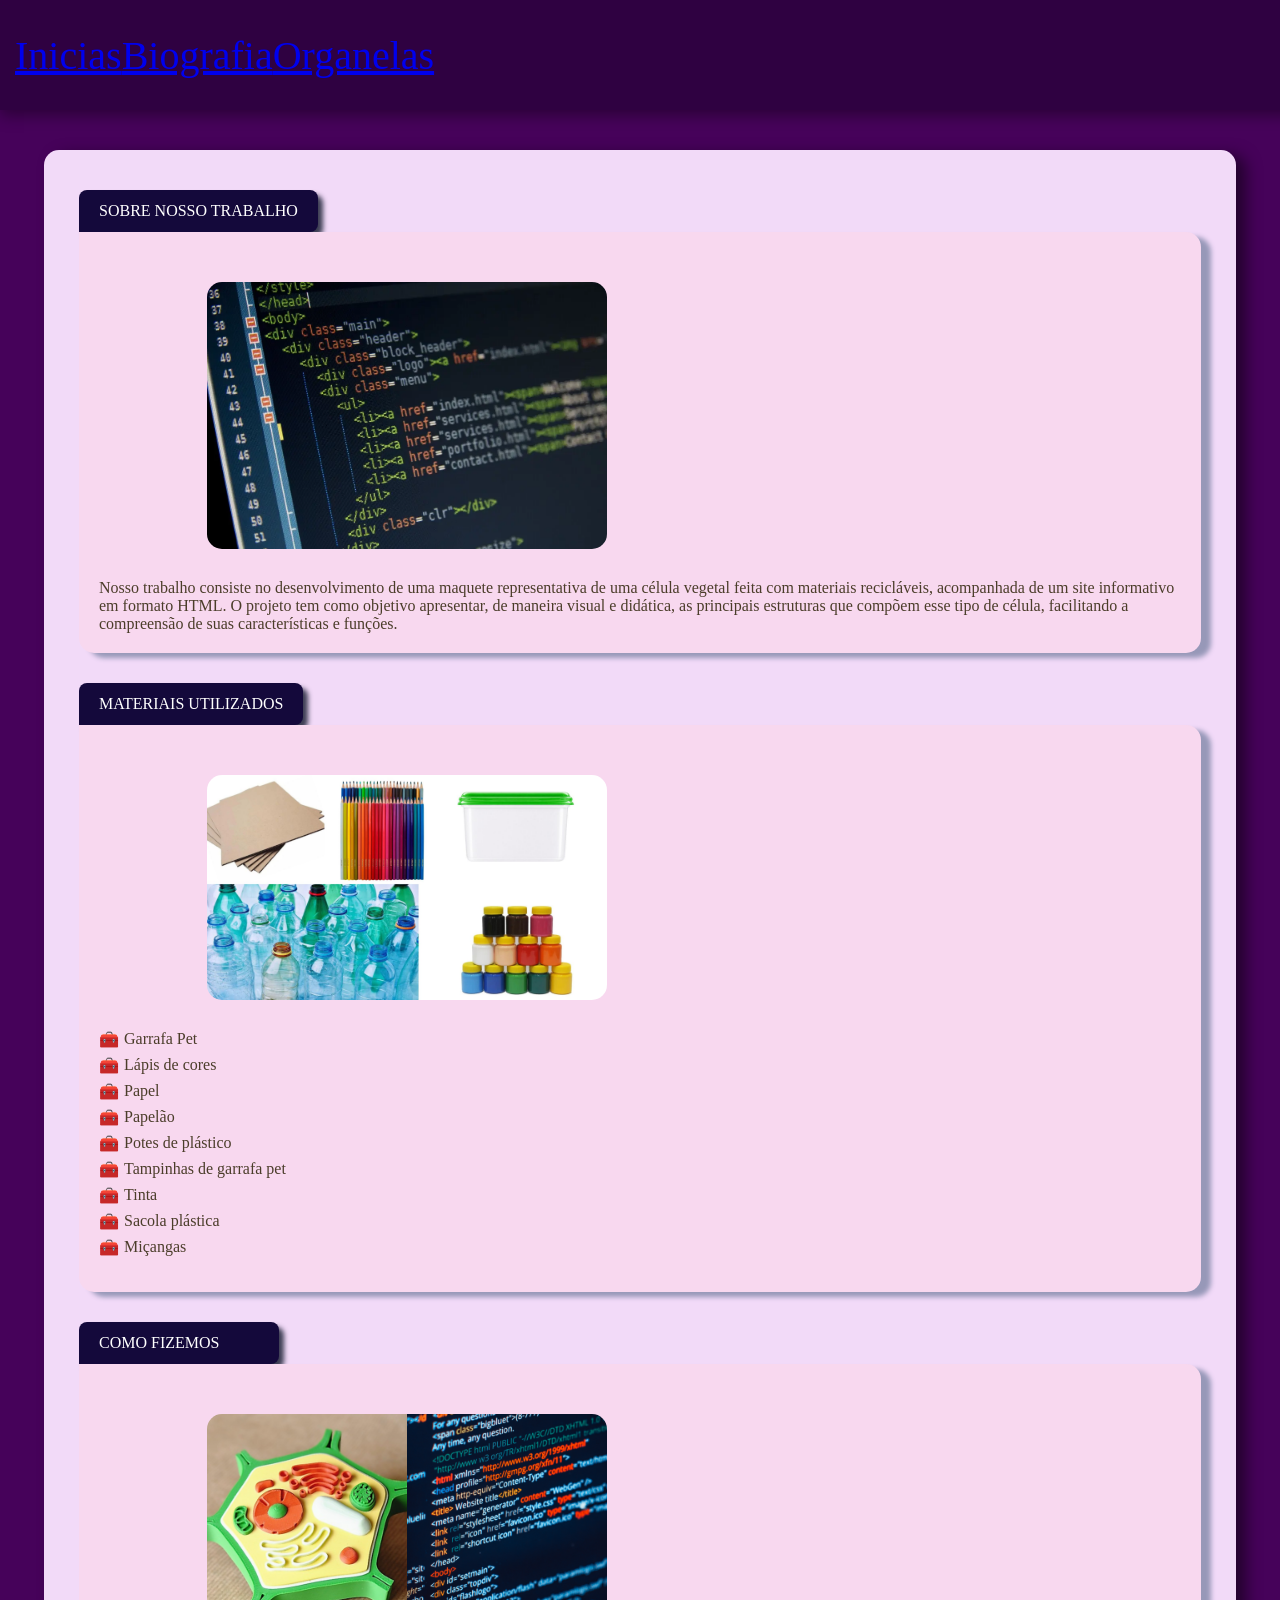
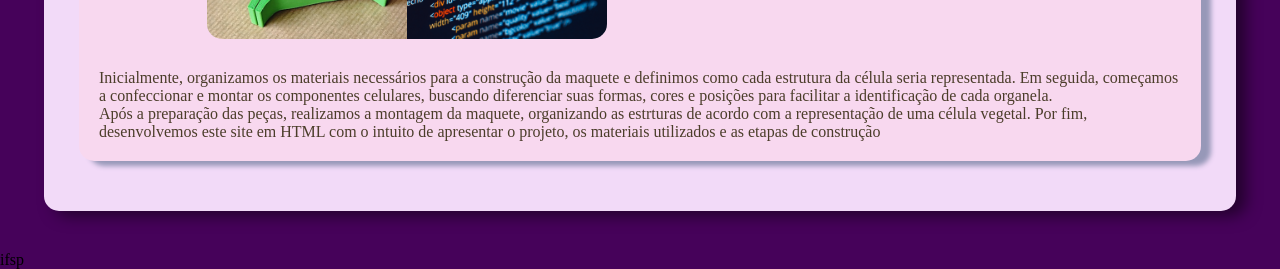
==== index.html @ d67e95f8 "Fix HTML encoding issues in index.html" ====
<!DOCTYPE html>
<html lang="en">
<head>
    <meta charset="UTF-8">
    <meta name="viewport" content="width=device-width, initial-scale=1.0">
    <title>Materiais</title>
    <link rel="stylesheet" href="style.css">
</head>
<body class="body_m">
    <header class="header_m">
        <a href="https://aninhabassani2010-boop.github.io/Celula/" target="_blank" rel="noopener noreferrer">
  Inicias
</a>
        <a href="https://aninhabassani2010-boop.github.io/Celula/biografia.html" target="_blank" rel="noopener noreferrer">
  Biografia
</a>
        <a href="https://aninhabassani2010-boop.github.io/Celula/organelas.html" target="_blank" rel="noopener noreferrer">
  Organelas
</a>
    </header>

    <div class="div_t_m">

        <div class="titulo_m">
            SOBRE NOSSO TRABALHO
        </div>
        <div class="texto_m">
            <img class="imagem" src="html.webp">
            Nosso trabalho consiste no desenvolvimento de uma maquete representativa de uma célula 
            vegetal feita com materiais recicláveis, acompanhada de um site informativo em formato HTML.
            O projeto tem como objetivo apresentar, de maneira visual e didática, as principais estruturas 
            que compõem esse tipo de célula, facilitando a compreensão de suas características e funções.
        </div>

        <div class="imagem">
            
        </div>

        <div class="titulo_m">
            MATERIAIS UTILIZADOS
        </div>
        <div class="texto_m">
            <img class="imagem" src="materiais.jpg">
            <ul class="lista-material">
                <li>Garrafa Pet</li>
                <li>Lápis de cores</li>
                <li> Papel</li>
                <li>Papelão</li>
                <li>Potes de plástico</li>
                <li>Tampinhas de garrafa pet</li>
                <li>Tinta</li>
                <li>Sacola plástica</li>
                <li>Miçangas</li>

                
            </ul>
        </div>

    
        <div class="titulo_m">
            COMO FIZEMOS
        </div>
        <div class="texto_m">
            <img class="imagem" src="maquete.png">
            Inicialmente, organizamos os materiais necessários para a construção da maquete 
            e definimos como cada estrutura da célula seria representada. Em seguida, começamos a confeccionar e montar os 
            componentes celulares, buscando diferenciar suas formas, cores e posições para facilitar a identificação de cada organela.
            <br>Após a preparação das peças, realizamos a montagem da maquete, organizando as estrturas de acordo com a representação 
            de uma célula vegetal. Por fim, desenvolvemos este site em HTML com o intuito de apresentar o projeto, os materiais utilizados e
            as etapas de construção
        </div>

    </div>
<footer>ifsp</footer>

</body>
</html>
---- style.css ----
/* CONFIGURAÇÕES GERAIS */
p{
   justify-content: center;
}
body {
    background-color: #0c3a21;
    padding: 0;
    margin: 0;
    font-family: milany, "Times New Roman", Arial, sans-serif;
}

/* HEADER RESPONSIVO */
header {
    background-color: #093b28;
    width: 100%;
    min-height: 80px; /* Evita que o texto saia para fora se quebrar em telas pequenas */
    height: auto;
    display: flex;
    align-items: center;
    padding: 15px;
    color: #ffffff;
    font-size: clamp(1.5rem, 4vw, 2.5rem); /* Fonte fluida: se adapta entre celular e PC */
    box-shadow: 0px 5px 15px rgba(0, 0, 0, 0.4);
}

/* TEXTOS E PARÁGRAFOS */
p {
    margin: 0 0 1rem 0;
}

.paragrafo_head {
    margin: 0 15px;
}

/* ABAS DE TÍTULO FLEXÍVEIS */
.titulo, .titulo_part2 {
    color: white;
    background-color: #093b28;
    width: fit-content; /* A aba se ajusta exatamente ao tamanho do texto do título */
    min-width: 160px;
    margin: 20px 0 0 15px; /* Margens seguras para telas pequenas */
    padding: 12px 20px;
    border-radius: 8px 8px 8px 0;
    box-shadow: 5px 5px 5px #4d533c;
}

.titulo_part2 {
    margin-top: 40px;
}

/* CAIXAS DE TEXTO RESPONSIVAS */
.texto, .texto2 {
    width: auto; /* Deixa o elemento ocupar o espaço disponível definido pelo grid do Bootstrap */
    height: auto; /* Permite que a caixa cresça verticalmente se o texto for longo no celular */
    background-color: #eee3cb;
    color: #4B3D2A;
    margin: 0 15px 30px 15px; /* Alinhamento uniforme nas laterais em telas mobile */
    padding: 20px;
    border-radius: 0 15px 15px 15px;
    box-shadow: 10px 5px 5px #b0b897;
}

.texto2 {
    padding: 25px;
}

/* IMAGENS 100% FLEXÍVEIS */
.imagem {
    max-width: 100%; /* Impede que a imagem ultrapasse o tamanho da tela do celular */
    width: 400px; /* Tamanho ideal para desktops */
    height: auto; /* Mantém a proporção e evita distorcer a imagem */
    margin: 30px auto; /* Centraliza automaticamente */
    display: block;
    border-radius: 15px;
}

/* CONTAINER GERAL */
.div_t {
    width: 90%; /* Ocupa quase toda a largura no mobile */
    max-width: 1200px; /* Evita que estique demais em monitores ultra-wide */
    height: auto;
    background-color: #EFE7D8;
    margin: 40px auto; /* Centralização horizontal limpa */
    padding: 20px;
    border-radius: 15px;
    box-shadow: 10px 5px 15px rgba(0, 0, 0, 0.5);
}




/*biografia*/

.body_b {
    background-color: #003369;
    padding: 0;
    margin: 0;
    font-family: milany, "Times New Roman", Arial, sans-serif;
}


.header_b {
    background-color: #131c3a;
    width: 100%;
    min-height: 80px; /* Evita que o texto saia para fora se quebrar em telas pequenas */
    height: auto;
    display: flex;
    align-items: center;
    padding: 15px;
    color: #ffffff;
    font-size: clamp(1.5rem, 4vw, 2.5rem); /* Fonte fluida: se adapta entre celular e PC */
    box-shadow: 0px 5px 15px rgba(0, 0, 0, 0.4);
}

.div_t_b {
    width: 90%; /* Ocupa quase toda a largura no mobile */
    max-width: 1200px; /* Evita que estique demais em monitores ultra-wide */
    height: auto;
    background-color: #CDDDF3;
    margin: 40px auto; /* Centralização horizontal limpa */
    padding: 20px;
    border-radius: 15px;
    box-shadow: 10px 5px 15px rgba(0, 0, 0, 0.5);
}

.titulo_b {
    color: white;
    background-color: #14093b;
    width: fit-content; /* A aba se ajusta exatamente ao tamanho do texto do título */
    min-width: 160px;
    margin: 20px 0 0 15px; /* Margens seguras para telas pequenas */
    padding: 12px 20px;
    border-radius: 8px 8px 8px 0;
    box-shadow: 5px 5px 5px #3c3d53;
}


.texto_b {
    width: auto; /* Deixa o elemento ocupar o espaço disponível definido pelo grid do Bootstrap */
    height: auto; /* Permite que a caixa cresça verticalmente se o texto for longo no celular */
    background-color: #e9e6e1;
    color: #4B3D2A;
    margin: 0 15px 30px 15px; /* Alinhamento uniforme nas laterais em telas mobile */
    padding: 20px;
    border-radius: 0 15px 15px 15px;
    box-shadow: 10px 5px 5px #9798b8;
}

/*Materiais*/

.body_m {
    background-color: #46025a;
    padding: 0;
    margin: 0;
    font-family: milany, "Times New Roman", Arial, sans-serif;
}


.header_m {
    background-color: #2f0141;
    width: 100%;
    min-height: 80px; /* Evita que o texto saia para fora se quebrar em telas pequenas */
    height: auto;
    display: flex;
    align-items: center;
    padding: 15px;
    color: #ffffff;
    font-size: clamp(1.5rem, 4vw, 2.5rem); /* Fonte fluida: se adapta entre celular e PC */
    box-shadow: 0px 5px 15px rgba(0, 0, 0, 0.4);
}

.div_t_m {
    width: 90%; /* Ocupa quase toda a largura no mobile */
    max-width: 1200px; /* Evita que estique demais em monitores ultra-wide */
    height: auto;
    background-color: #f2daf8;
    margin: 40px auto; /* Centralização horizontal limpa */
    padding: 20px;
    border-radius: 15px;
    box-shadow: 10px 5px 15px rgba(0, 0, 0, 0.5);
}

.titulo_m {
    color: white;
    background-color: #14093b;
    width: fit-content; /* A aba se ajusta exatamente ao tamanho do texto do título */
    min-width: 160px;
    margin: 20px 0 0 15px; /* Margens seguras para telas pequenas */
    padding: 12px 20px;
    border-radius: 8px 8px 8px 0;
    box-shadow: 5px 5px 5px #3c3d53;
}


.texto_m {
    width: auto; /* Deixa o elemento ocupar o espaço disponível definido pelo grid do Bootstrap */
    height: auto; /* Permite que a caixa cresça verticalmente se o texto for longo no celular */
    background-color: #f8d8ef;
    color: #4B3D2A;
    margin: 0 15px 30px 15px; /* Alinhamento uniforme nas laterais em telas mobile */
    padding: 20px;
    border-radius: 0 15px 15px 15px;
    box-shadow: 10px 5px 5px #9798b8;
}


/* -------------------------------------------------------------
   REGRAS EXCLUSIVAS PARA COMPUTADORES (Telas a partir de 768px)
   ------------------------------------------------------------- */
@media (min-width: 768px) {
    .titulo, .titulo_part2 {
        margin-left: 10%; /* Aplica o recuo proporcional apenas em telas grandes */
    }
    
    .texto, .texto2 {
        margin-left: 10%;
        margin-right: 10%;
        padding: 40px; /* Mais espaço interno para leitura no PC */
    }
    
    .imagem {
        margin-left: 10%; /* Alinha perfeitamente com os blocos de texto no PC */
    }
}


ul.lista-emoji {
  list-style: none; /* Remove as bolinhas padrão */
  padding: 0;
}

ul.lista-emoji li {
  position: relative;
  padding-left: 25px; /* Espaço para o emoji */
  margin-bottom: 8px;
}

ul.lista-emoji li::before {
  content: "🍏"; /* Substitua pelo emoji que desejar */
  position: absolute;
  left: 0;
  top: 0;
}


ul.lista-emojig {
  list-style: none; /* Remove as bolinhas padrão */
  padding: 0;
}

ul.lista-emojig li {
  position: relative;
  padding-left: 25px; /* Espaço para o emoji */
  margin-bottom: 8px;
}

ul.lista-emojig li::before {
  content: "🌕"; /* Substitua pelo emoji que desejar */
  position: absolute;
  left: 0;
  top: 0;
}


ul.lista-emoji3 {
  list-style: none; /* Remove as bolinhas padrão */
  padding: 0;
}

ul.lista-emoji3 li {
  position: relative;
  padding-left: 25px; /* Espaço para o emoji */
  margin-bottom: 8px;
}

ul.lista-emoji3 li::before {
  content: "🦆"; /* Substitua pelo emoji que desejar */
  position: absolute;
  left: 0;
  top: 0;
}


ul.lista-material {
  list-style: none; /* Remove as bolinhas padrão */
  padding: 0;
}

ul.lista-material li {
  position: relative;
  padding-left: 25px; /* Espaço para o emoji */
  margin-bottom: 8px;
}

ul.lista-material li::before {
  content: "🧰"; /* Substitua pelo emoji que desejar */
  position: absolute;
  left: 0;
  top: 0;
}
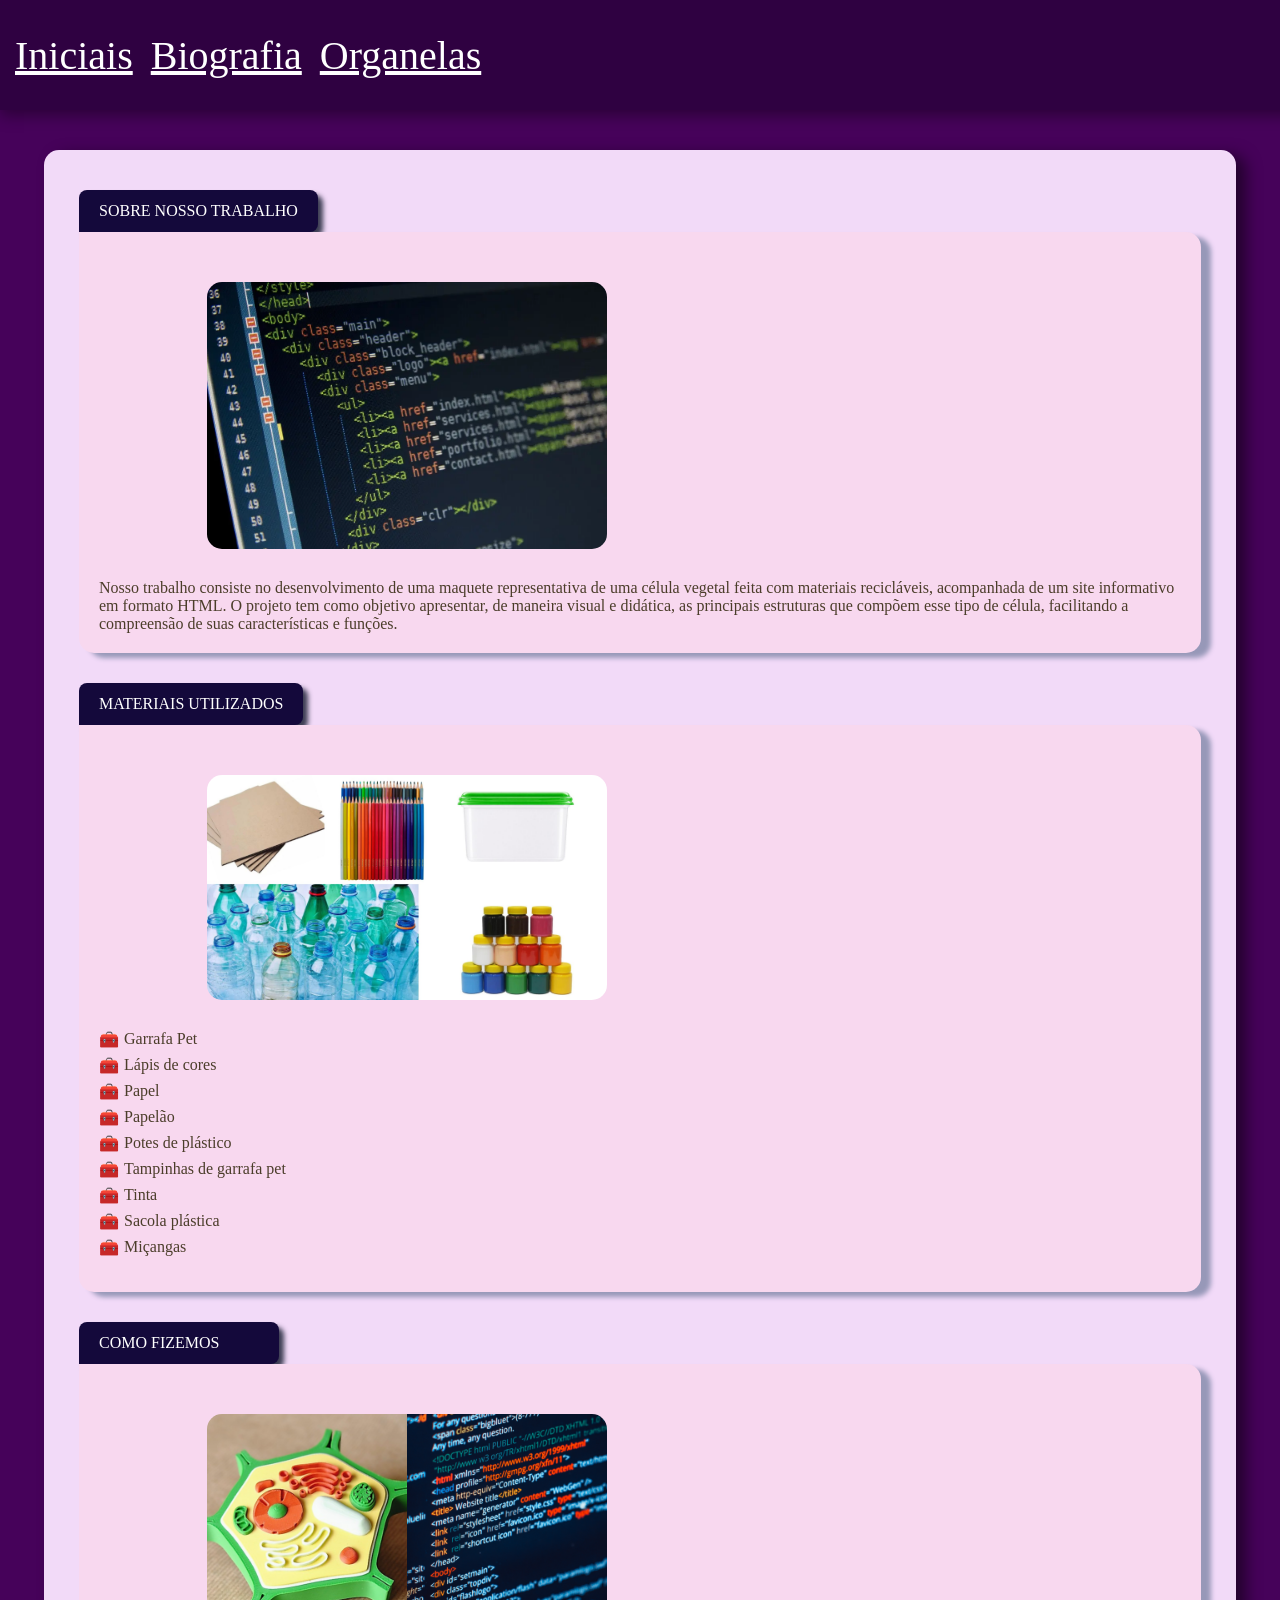
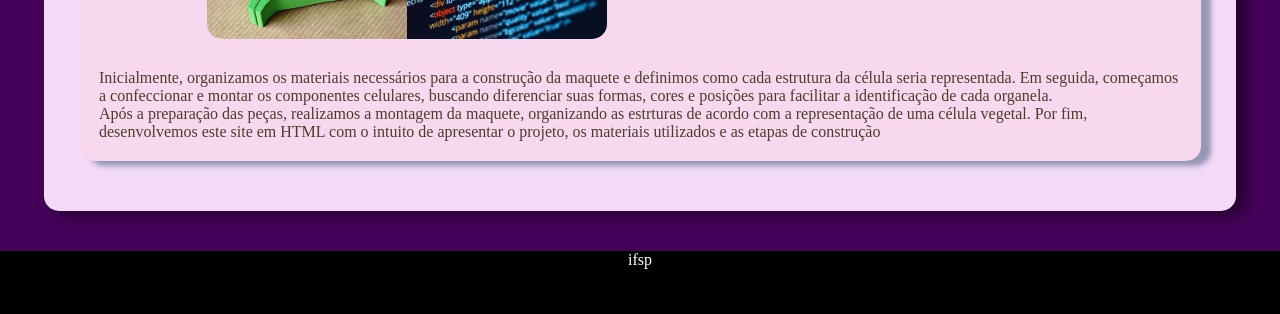
==== commit ea10d325: "Refactor HTML structure and update links" ====
--- a/index.html
+++ b/index.html
@@ -8,15 +8,9 @@
 </head>
 <body class="body_m">
     <header class="header_m">
-        <a href="https://aninhabassani2010-boop.github.io/Celula/" target="_blank" rel="noopener noreferrer">
-  Inicias
-</a>
-        <a href="https://aninhabassani2010-boop.github.io/Celula/biografia.html" target="_blank" rel="noopener noreferrer">
-  Biografia
-</a>
-        <a href="https://aninhabassani2010-boop.github.io/Celula/organelas.html" target="_blank" rel="noopener noreferrer">
-  Organelas
-</a>
+        <a class="a_t" href="https://aninhabassani2010-boop.github.io/Celula/" target="_blank" rel="noopener noreferrer">Iniciais</a>
+        <a class="a_t" href="https://aninhabassani2010-boop.github.io/Celula/biografia.html" target="_blank" rel="noopener noreferrer">Biografia</a>
+        <a class="a_t" href="https://aninhabassani2010-boop.github.io/Celula/organelas.html" target="_blank" rel="noopener noreferrer">Organelas</a> 
     </header>
 
     <div class="div_t_m">
--- a/style.css
+++ b/style.css
@@ -1,5 +1,28 @@
-
 /* CONFIGURAÇÕES GERAIS */
+a{
+    padding-right:2vh;
+    color:black;
+}
+
+.a_t{
+    padding-right:2vh;
+    color:white;
+}
+
+footer{
+    width:100%;
+    height: 5vh;
+    background-color:black;
+    color:white;
+    text-align:center;
+    padding-bottom:2vh;
+}
+
+html {
+    scroll-behavior: smooth;
+}
+
+
 p{
    justify-content: center;
 }
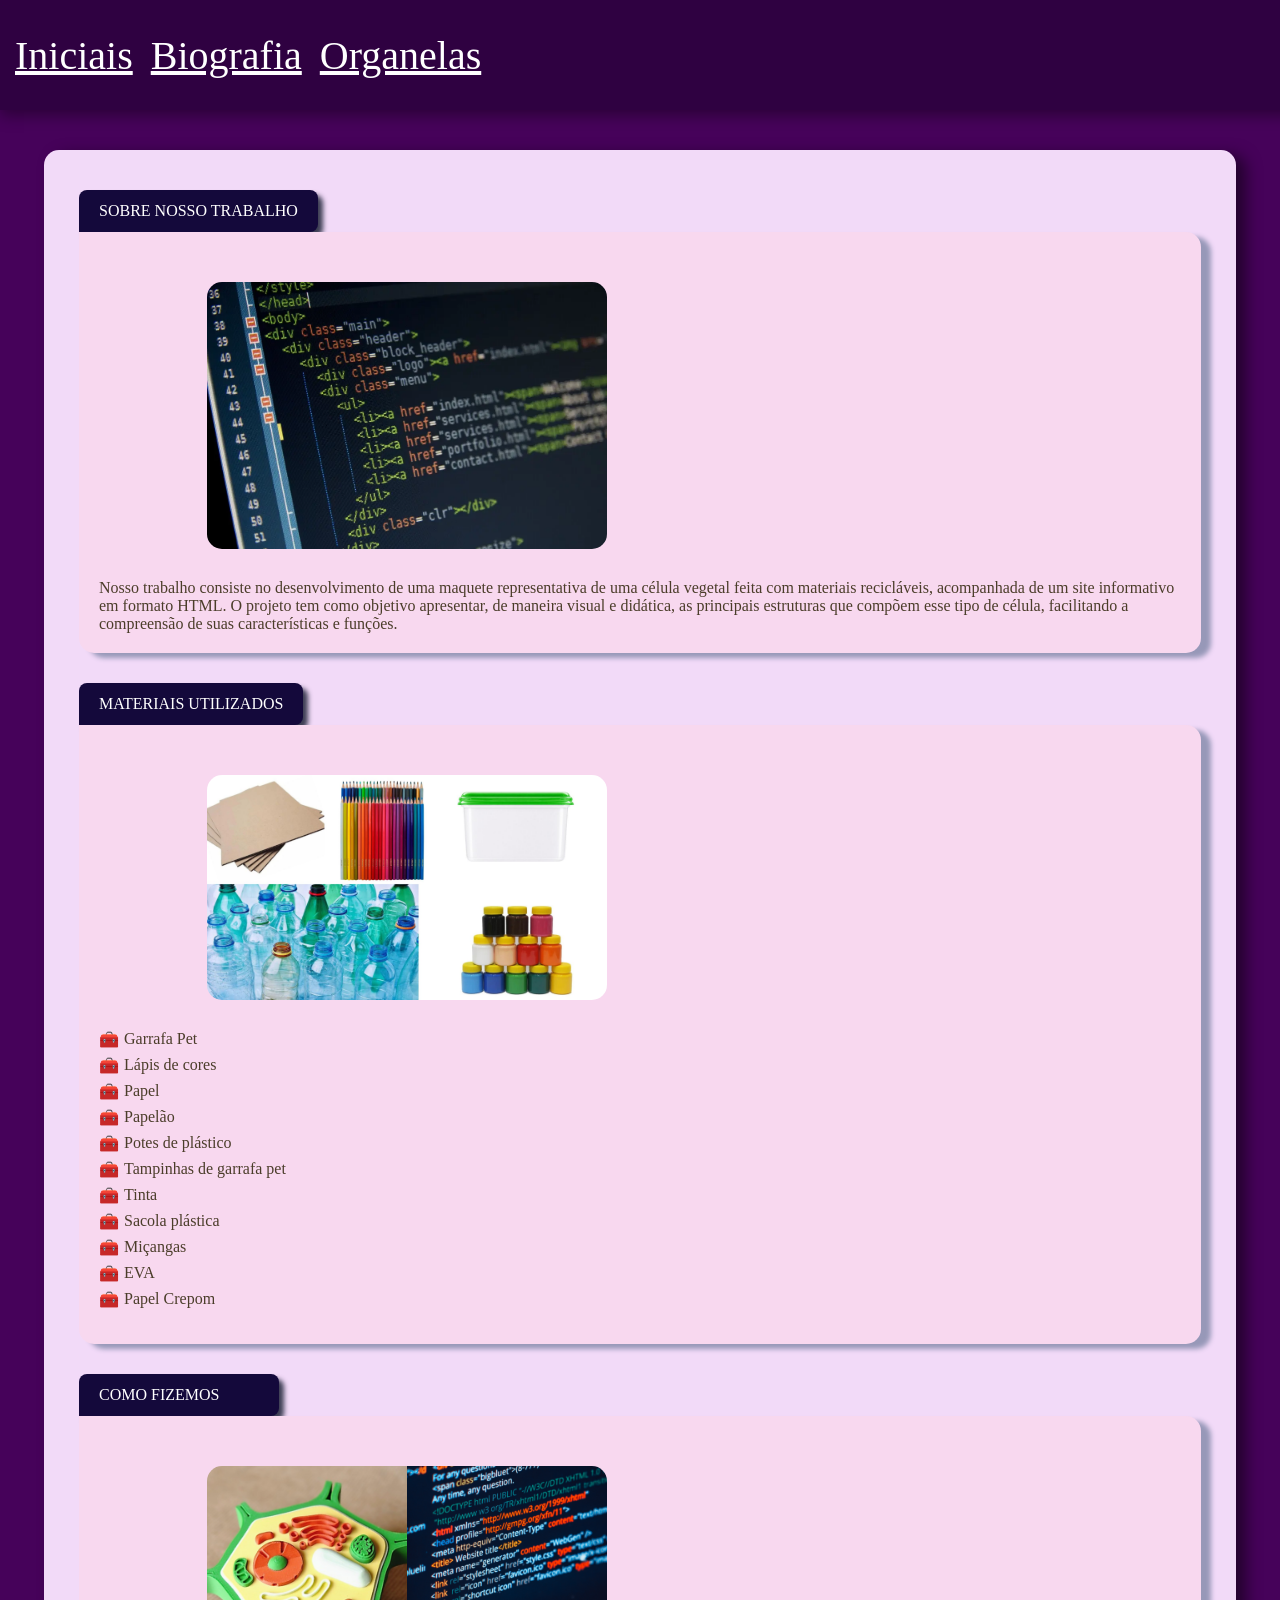
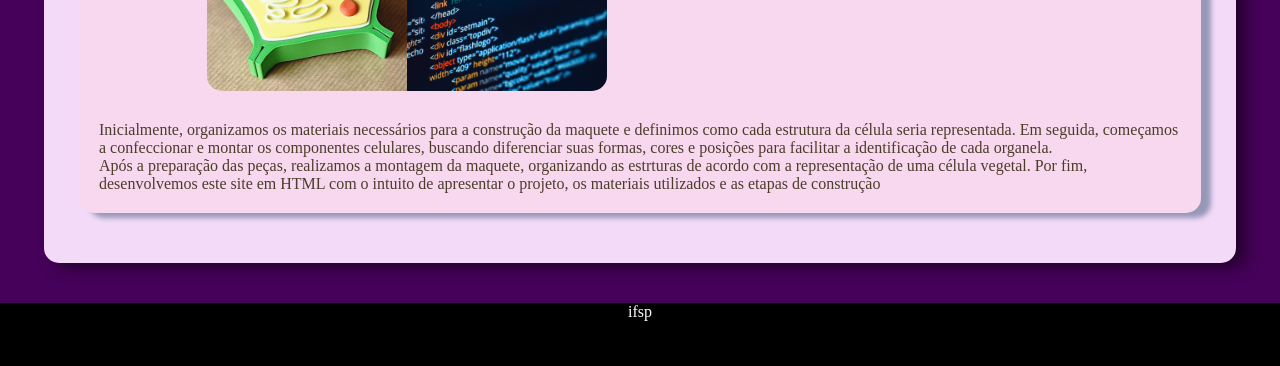
==== commit bfadeb14: "Update index.html" ====
--- a/index.html
+++ b/index.html
@@ -38,15 +38,15 @@
             <ul class="lista-material">
                 <li>Garrafa Pet</li>
                 <li>Lápis de cores</li>
-                <li> Papel</li>
+                <li>Papel</li>
                 <li>Papelão</li>
                 <li>Potes de plástico</li>
                 <li>Tampinhas de garrafa pet</li>
                 <li>Tinta</li>
                 <li>Sacola plástica</li>
                 <li>Miçangas</li>
-
-                
+                <li>EVA</li>
+                <li>Papel Crepom</li>
             </ul>
         </div>
 
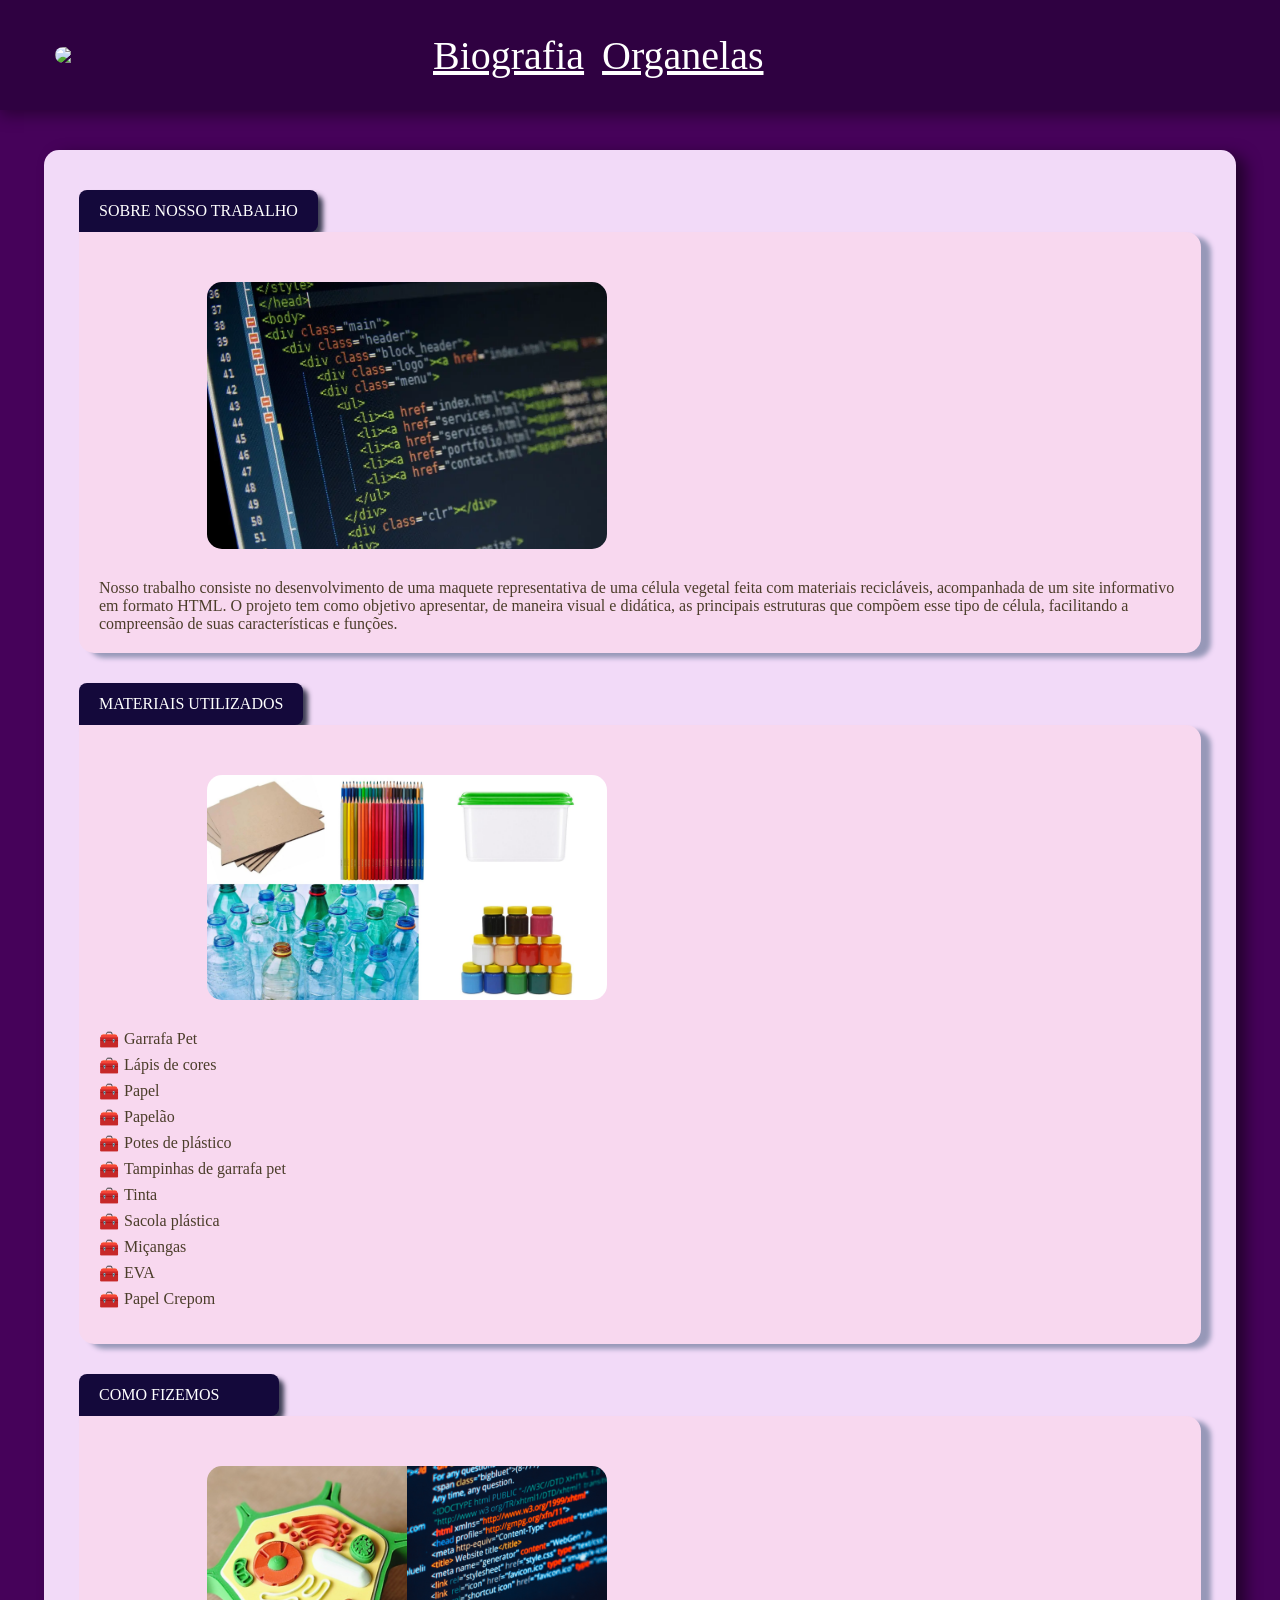
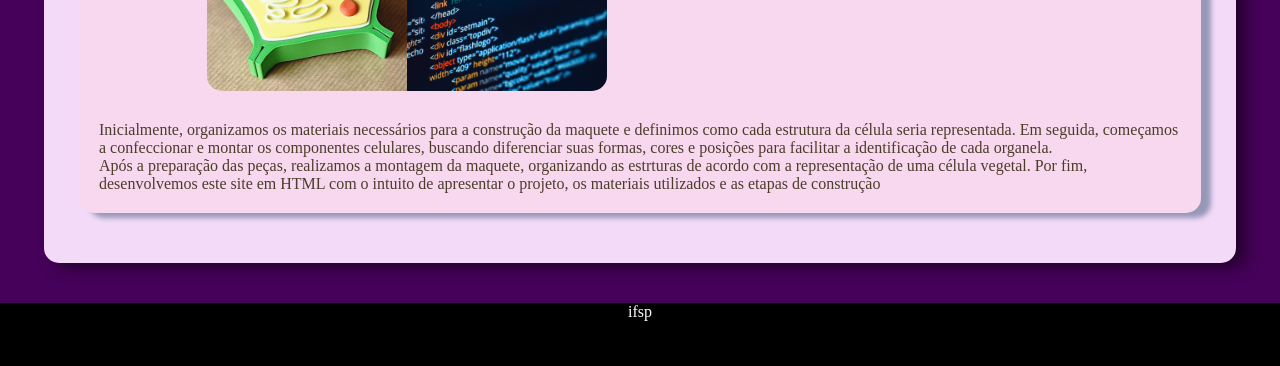
==== commit 1885eb34: "Fix HTML encoding issues in index.html" ====
--- a/index.html
+++ b/index.html
@@ -8,7 +8,7 @@
 </head>
 <body class="body_m">
     <header class="header_m">
-        <a class="a_t" href="https://aninhabassani2010-boop.github.io/Celula/" target="_blank" rel="noopener noreferrer">Iniciais</a>
+        <a class="a_t" href="https://aninhabassani2010-boop.github.io/Celula/" target="_blank" rel="noopener noreferrer"><img class="imagem" src="3.png"></a>
         <a class="a_t" href="https://aninhabassani2010-boop.github.io/Celula/biografia.html" target="_blank" rel="noopener noreferrer">Biografia</a>
         <a class="a_t" href="https://aninhabassani2010-boop.github.io/Celula/organelas.html" target="_blank" rel="noopener noreferrer">Organelas</a> 
     </header>
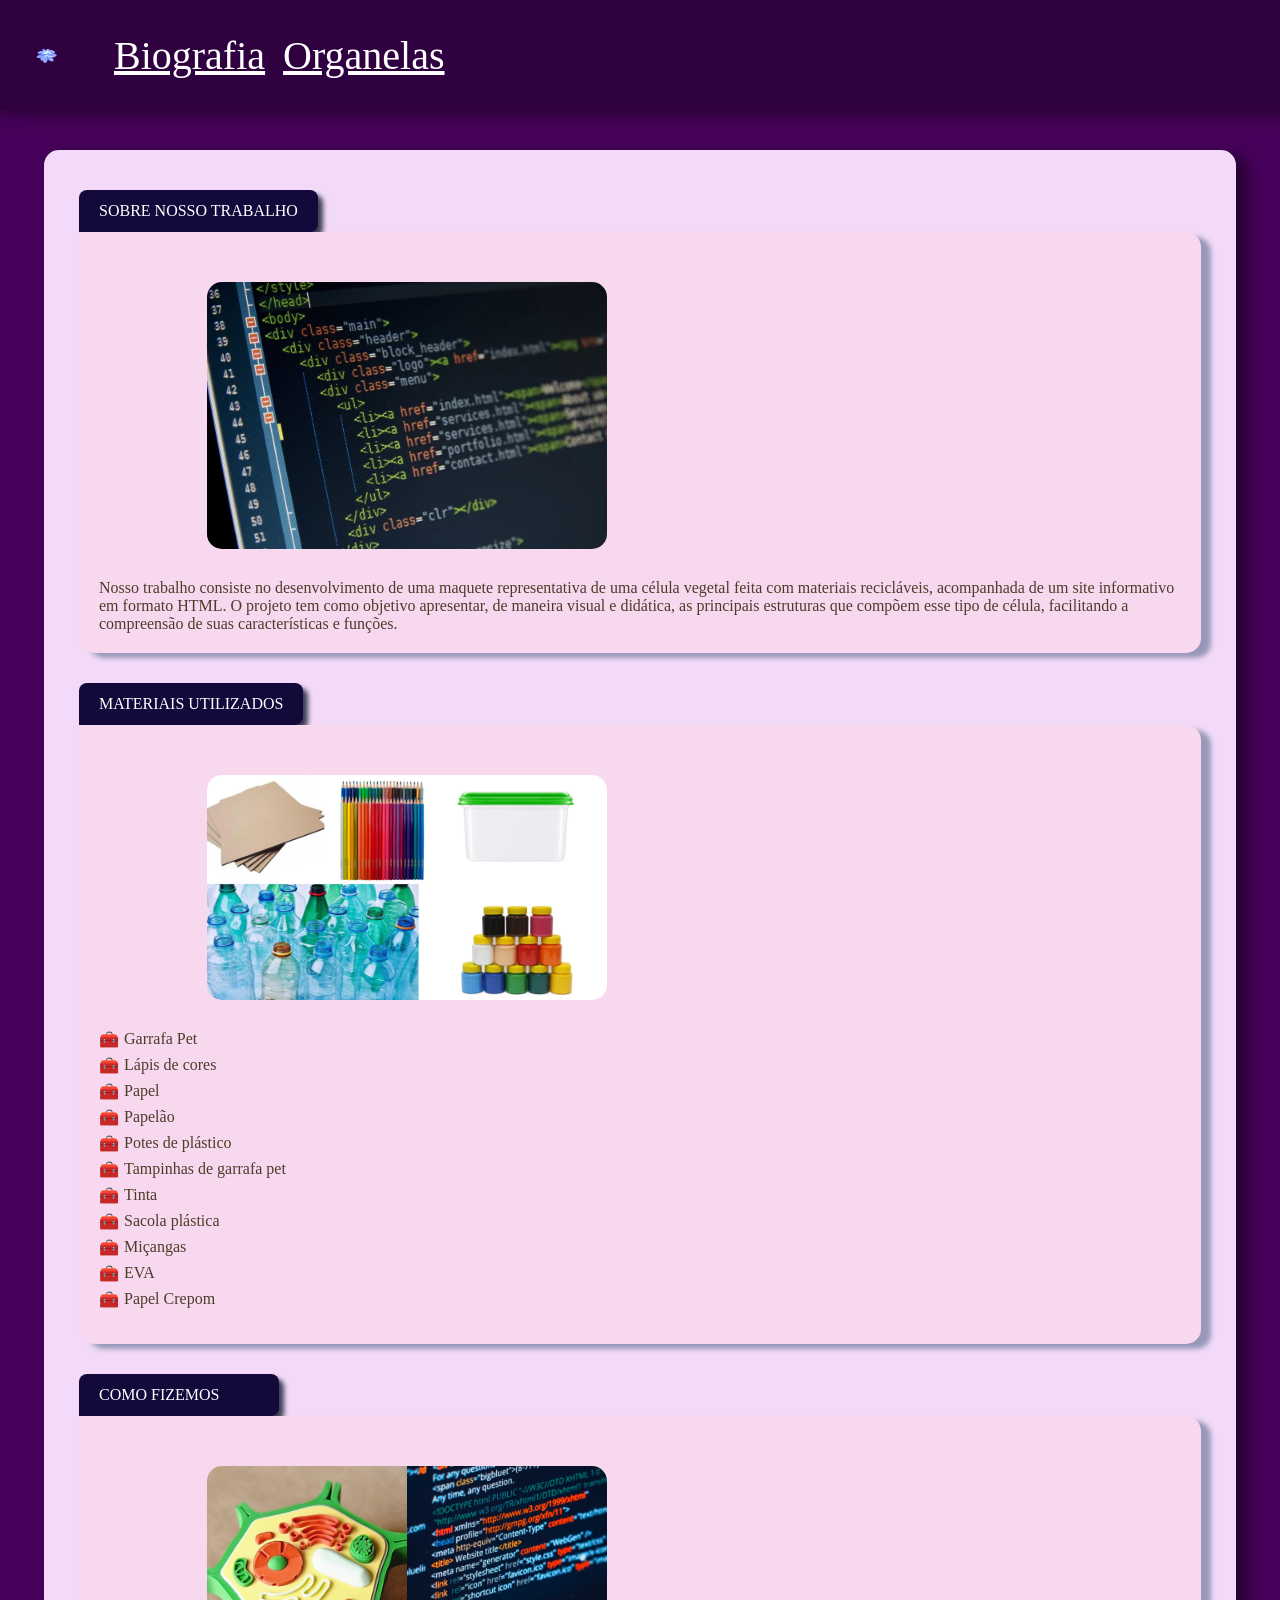
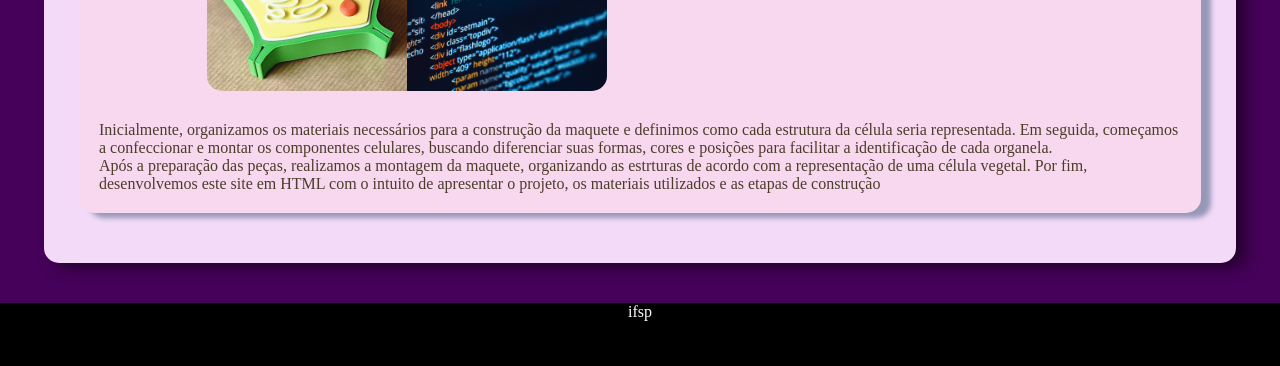
==== commit 37408aff: "Fix HTML encoding issues in index.html" ====
--- a/index.html
+++ b/index.html
@@ -8,7 +8,7 @@
 </head>
 <body class="body_m">
     <header class="header_m">
-        <a class="a_t" href="https://aninhabassani2010-boop.github.io/Celula/" target="_blank" rel="noopener noreferrer"><img class="imagem" src="3.png"></a>
+        <a class="a_t" href="https://aninhabassani2010-boop.github.io/Celula/" target="_blank" rel="noopener noreferrer"><img class="img_h" src="3.png"></a>
         <a class="a_t" href="https://aninhabassani2010-boop.github.io/Celula/biografia.html" target="_blank" rel="noopener noreferrer">Biografia</a>
         <a class="a_t" href="https://aninhabassani2010-boop.github.io/Celula/organelas.html" target="_blank" rel="noopener noreferrer">Organelas</a> 
     </header>
--- a/style.css
+++ b/style.css
@@ -1,4 +1,11 @@
 /* CONFIGURAÇÕES GERAIS */
+.img_h{
+    width:7vh ;
+    height: 3vh;
+    padding-right:2vh;
+
+}
+
 a{
     padding-right:2vh;
     color:black;
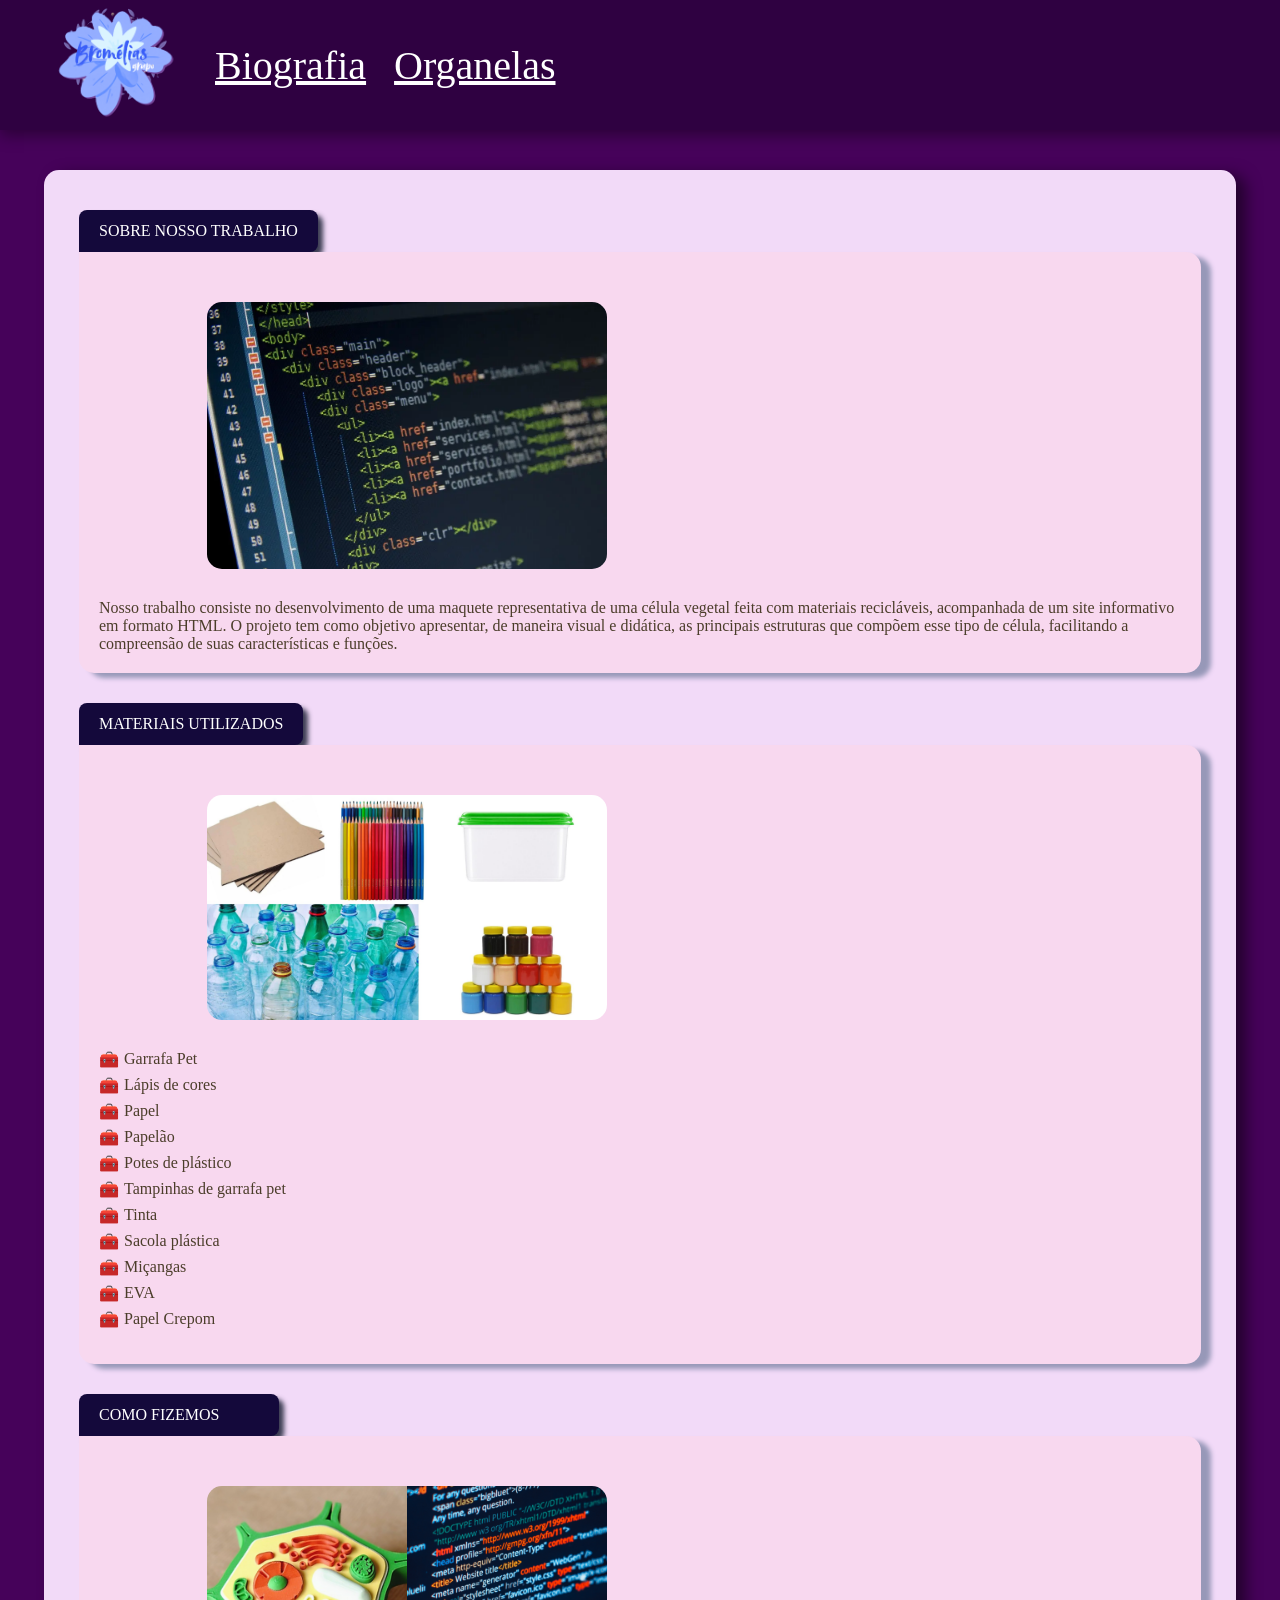
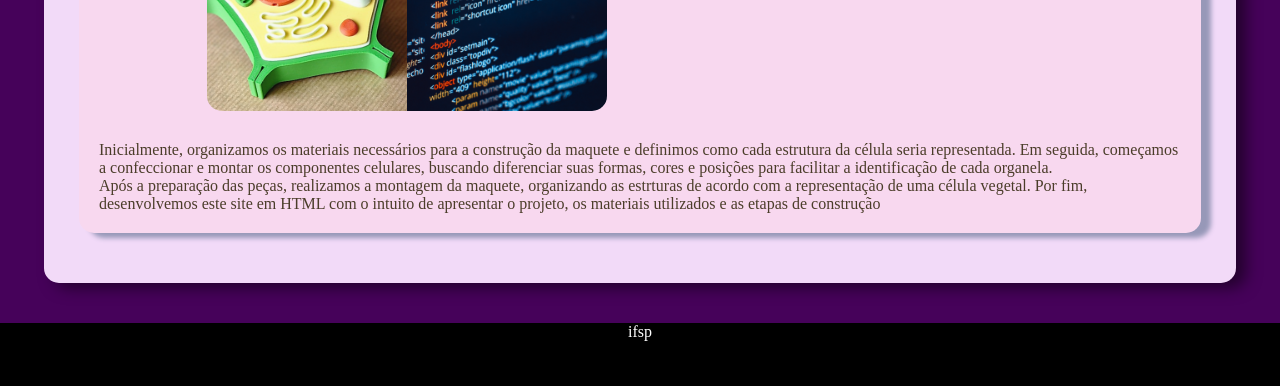
==== commit f98f7122: "atualizaçao da pagina" ====
--- a/index.html
+++ b/index.html
@@ -1,71 +1,70 @@
-<!DOCTYPE html>
+<!doctype html>
 <html lang="en">
-<head>
-    <meta charset="UTF-8">
-    <meta name="viewport" content="width=device-width, initial-scale=1.0">
+  <head>
+    <meta charset="UTF-8" />
+    <meta name="viewport" content="width=device-width, initial-scale=1.0" />
     <title>Materiais</title>
-    <link rel="stylesheet" href="style.css">
-</head>
-<body class="body_m">
+    <link rel="stylesheet" href="./styles/style.css" />
+  </head>
+  <body class="body_m">
     <header class="header_m">
-        <a class="a_t" href="https://aninhabassani2010-boop.github.io/Celula/" target="_blank" rel="noopener noreferrer"><img class="img_h" src="3.png"></a>
-        <a class="a_t" href="https://aninhabassani2010-boop.github.io/Celula/biografia.html" target="_blank" rel="noopener noreferrer">Biografia</a>
-        <a class="a_t" href="https://aninhabassani2010-boop.github.io/Celula/organelas.html" target="_blank" rel="noopener noreferrer">Organelas</a> 
+      <div class="logo">
+        <a class="a_t" href="index.html"
+          ><img class="img_h" src="./images/3.png"
+        /></a>
+      </div>
+      <div>
+        <a class="a_t" href="./html/biografia.html">Biografia</a>
+        <a class="a_t" href="./html/organelas.html">Organelas</a>
+      </div>
     </header>
 
     <div class="div_t_m">
+      <div class="titulo_m">SOBRE NOSSO TRABALHO</div>
+      <div class="texto_m">
+        <img class="imagem" src="./images/html.webp" />
+        Nosso trabalho consiste no desenvolvimento de uma maquete representativa
+        de uma célula vegetal feita com materiais recicláveis, acompanhada de um
+        site informativo em formato HTML. O projeto tem como objetivo
+        apresentar, de maneira visual e didática, as principais estruturas que
+        compõem esse tipo de célula, facilitando a compreensão de suas
+        características e funções.
+      </div>
 
-        <div class="titulo_m">
-            SOBRE NOSSO TRABALHO
-        </div>
-        <div class="texto_m">
-            <img class="imagem" src="html.webp">
-            Nosso trabalho consiste no desenvolvimento de uma maquete representativa de uma célula 
-            vegetal feita com materiais recicláveis, acompanhada de um site informativo em formato HTML.
-            O projeto tem como objetivo apresentar, de maneira visual e didática, as principais estruturas 
-            que compõem esse tipo de célula, facilitando a compreensão de suas características e funções.
-        </div>
+      <div class="imagem"></div>
 
-        <div class="imagem">
-            
-        </div>
+      <div class="titulo_m">MATERIAIS UTILIZADOS</div>
+      <div class="texto_m">
+        <img class="imagem" src="./images/materiais.jpg" />
+        <ul class="lista-material">
+          <li>Garrafa Pet</li>
+          <li>Lápis de cores</li>
+          <li>Papel</li>
+          <li>Papelão</li>
+          <li>Potes de plástico</li>
+          <li>Tampinhas de garrafa pet</li>
+          <li>Tinta</li>
+          <li>Sacola plástica</li>
+          <li>Miçangas</li>
+          <li>EVA</li>
+          <li>Papel Crepom</li>
+        </ul>
+      </div>
 
-        <div class="titulo_m">
-            MATERIAIS UTILIZADOS
-        </div>
-        <div class="texto_m">
-            <img class="imagem" src="materiais.jpg">
-            <ul class="lista-material">
-                <li>Garrafa Pet</li>
-                <li>Lápis de cores</li>
-                <li>Papel</li>
-                <li>Papelão</li>
-                <li>Potes de plástico</li>
-                <li>Tampinhas de garrafa pet</li>
-                <li>Tinta</li>
-                <li>Sacola plástica</li>
-                <li>Miçangas</li>
-                <li>EVA</li>
-                <li>Papel Crepom</li>
-            </ul>
-        </div>
-
-    
-        <div class="titulo_m">
-            COMO FIZEMOS
-        </div>
-        <div class="texto_m">
-            <img class="imagem" src="maquete.png">
-            Inicialmente, organizamos os materiais necessários para a construção da maquete 
-            e definimos como cada estrutura da célula seria representada. Em seguida, começamos a confeccionar e montar os 
-            componentes celulares, buscando diferenciar suas formas, cores e posições para facilitar a identificação de cada organela.
-            <br>Após a preparação das peças, realizamos a montagem da maquete, organizando as estrturas de acordo com a representação 
-            de uma célula vegetal. Por fim, desenvolvemos este site em HTML com o intuito de apresentar o projeto, os materiais utilizados e
-            as etapas de construção
-        </div>
-
+      <div class="titulo_m">COMO FIZEMOS</div>
+      <div class="texto_m">
+        <img class="imagem" src="./images/maquete.png" />
+        Inicialmente, organizamos os materiais necessários para a construção da
+        maquete e definimos como cada estrutura da célula seria representada. Em
+        seguida, começamos a confeccionar e montar os componentes celulares,
+        buscando diferenciar suas formas, cores e posições para facilitar a
+        identificação de cada organela.
+        <br />Após a preparação das peças, realizamos a montagem da maquete,
+        organizando as estrturas de acordo com a representação de uma célula
+        vegetal. Por fim, desenvolvemos este site em HTML com o intuito de
+        apresentar o projeto, os materiais utilizados e as etapas de construção
+      </div>
     </div>
-<footer>ifsp</footer>
-
-</body>
+    <footer>ifsp</footer>
+  </body>
 </html>
--- a/styles/style.css
+++ b/styles/style.css
@@ -0,0 +1,352 @@
+/* CONFIGURAÇÕES GERAIS */
+.img_h {
+  width: 200px;
+  height: 200px;
+  object-fit: cover;
+  object-position: center;
+  clip-path: inset(0 15% 0 15%);
+  /* width: 100%; */
+  /* height: 900px; 
+    object-fit: contain; */
+}
+a {
+  padding-right: 2vh;
+  color: black;
+}
+
+.a_t {
+  padding-right: 2vh;
+  color: white;
+}
+
+footer {
+  width: 100%;
+  height: 5vh;
+  background-color: black;
+  color: white;
+  text-align: center;
+  padding-bottom: 2vh;
+}
+
+html {
+  scroll-behavior: smooth;
+}
+
+p {
+  justify-content: center;
+}
+body {
+  background-color: #0c3a21;
+  padding: 0;
+  margin: 0;
+  font-family: milany, "Times New Roman", Arial, sans-serif;
+}
+
+/* HEADER RESPONSIVO */
+header {
+  background-color: #093b28;
+  width: 100%;
+  min-height: 80px; /* Evita que o texto saia para fora se quebrar em telas pequenas */
+  height: auto;
+  display: flex;
+  align-items: center;
+  padding: 15px;
+  color: #ffffff;
+  font-size: clamp(
+    1.5rem,
+    4vw,
+    2.5rem
+  ); /* Fonte fluida: se adapta entre celular e PC */
+  box-shadow: 0px 5px 15px rgba(0, 0, 0, 0.4);
+}
+
+/* TEXTOS E PARÁGRAFOS */
+p {
+  margin: 0 0 1rem 0;
+}
+
+.paragrafo_head {
+  margin: 0 15px;
+}
+
+/* ABAS DE TÍTULO FLEXÍVEIS */
+.titulo,
+.titulo_part2 {
+  color: white;
+  background-color: #093b28;
+  width: fit-content; /* A aba se ajusta exatamente ao tamanho do texto do título */
+  min-width: 160px;
+  margin: 20px 0 0 15px; /* Margens seguras para telas pequenas */
+  padding: 12px 20px;
+  border-radius: 8px 8px 8px 0;
+  box-shadow: 5px 5px 5px #4d533c;
+}
+
+.titulo_part2 {
+  margin-top: 40px;
+}
+
+/* CAIXAS DE TEXTO RESPONSIVAS */
+.texto,
+.texto2 {
+  width: auto; /* Deixa o elemento ocupar o espaço disponível definido pelo grid do Bootstrap */
+  height: auto; /* Permite que a caixa cresça verticalmente se o texto for longo no celular */
+  background-color: #eee3cb;
+  color: #4b3d2a;
+  margin: 0 15px 30px 15px; /* Alinhamento uniforme nas laterais em telas mobile */
+  padding: 20px;
+  border-radius: 0 15px 15px 15px;
+  box-shadow: 10px 5px 5px #b0b897;
+}
+
+.texto2 {
+  padding: 25px;
+}
+
+/* IMAGENS 100% FLEXÍVEIS */
+.imagem {
+  max-width: 100%; /* Impede que a imagem ultrapasse o tamanho da tela do celular */
+  width: 400px; /* Tamanho ideal para desktops */
+  height: auto; /* Mantém a proporção e evita distorcer a imagem */
+  margin: 30px auto; /* Centraliza automaticamente */
+  display: block;
+  border-radius: 15px;
+}
+
+/* CONTAINER GERAL */
+.div_t {
+  width: 90%; /* Ocupa quase toda a largura no mobile */
+  max-width: 1200px; /* Evita que estique demais em monitores ultra-wide */
+  height: auto;
+  background-color: #efe7d8;
+  margin: 40px auto; /* Centralização horizontal limpa */
+  padding: 20px;
+  border-radius: 15px;
+  box-shadow: 10px 5px 15px rgba(0, 0, 0, 0.5);
+}
+
+/*biografia*/
+
+.body_b {
+  background-color: #003369;
+  padding: 0;
+  margin: 0;
+  font-family: milany, "Times New Roman", Arial, sans-serif;
+}
+
+.header_b {
+  background-color: #131c3a;
+  width: 100%;
+  min-height: 80px; /* Evita que o texto saia para fora se quebrar em telas pequenas */
+  height: auto;
+  display: flex;
+  align-items: center;
+  padding: 15px;
+  color: #ffffff;
+  font-size: clamp(
+    1.5rem,
+    4vw,
+    2.5rem
+  ); /* Fonte fluida: se adapta entre celular e PC */
+  box-shadow: 0px 5px 15px rgba(0, 0, 0, 0.4);
+}
+
+.div_t_b {
+  width: 90%; /* Ocupa quase toda a largura no mobile */
+  max-width: 1200px; /* Evita que estique demais em monitores ultra-wide */
+  height: auto;
+  background-color: #cdddf3;
+  margin: 40px auto; /* Centralização horizontal limpa */
+  padding: 20px;
+  border-radius: 15px;
+  box-shadow: 10px 5px 15px rgba(0, 0, 0, 0.5);
+}
+
+.titulo_b {
+  color: white;
+  background-color: #14093b;
+  width: fit-content; /* A aba se ajusta exatamente ao tamanho do texto do título */
+  min-width: 160px;
+  margin: 20px 0 0 15px; /* Margens seguras para telas pequenas */
+  padding: 12px 20px;
+  border-radius: 8px 8px 8px 0;
+  box-shadow: 5px 5px 5px #3c3d53;
+}
+
+.texto_b {
+  background-color: #e9e6e1;
+  color: #4b3d2a;
+  margin: 0 15px 30px 15px; /* Alinhamento uniforme nas laterais em telas mobile */
+  padding: 20px;
+  border-radius: 0 15px 15px 15px;
+  box-shadow: 10px 5px 5px #9798b8;
+}
+
+.foto_equipe {
+  width: 30%;
+  padding: 20px;
+  border-radius: 35px;
+}
+
+.equipe {
+  width: 60%;
+}
+/*Materiais*/
+
+.body_m {
+  background-color: #46025a;
+  padding: 0;
+  margin: 0;
+  font-family: milany, "Times New Roman", Arial, sans-serif;
+}
+
+.header_m {
+  background-color: #2f0141;
+  width: 100%;
+  /* min-height: 80px; Evita que o texto saia para fora se quebrar em telas pequenas */
+  /* height: auto; */
+  display: flex;
+  justify-content: flex-start;
+  align-items: center;
+  height: 100px;
+  /* gap: 15px; */
+  /* padding: 15px; */
+  color: #ffffff;
+  font-size: clamp(
+    1.5rem,
+    4vw,
+    2.5rem
+  ); /* Fonte fluida: se adapta entre celular e PC */
+  box-shadow: 0px 5px 15px rgba(0, 0, 0, 0.4);
+}
+
+.logo {
+  width: 200px;
+  /* text-align: left; */
+}
+
+.div_t_m {
+  width: 90%; /* Ocupa quase toda a largura no mobile */
+  max-width: 1200px; /* Evita que estique demais em monitores ultra-wide */
+  height: auto;
+  background-color: #f2daf8;
+  margin: 40px auto; /* Centralização horizontal limpa */
+  padding: 20px;
+  border-radius: 15px;
+  box-shadow: 10px 5px 15px rgba(0, 0, 0, 0.5);
+}
+
+.titulo_m {
+  color: white;
+  background-color: #14093b;
+  width: fit-content; /* A aba se ajusta exatamente ao tamanho do texto do título */
+  min-width: 160px;
+  margin: 20px 0 0 15px; /* Margens seguras para telas pequenas */
+  padding: 12px 20px;
+  border-radius: 8px 8px 8px 0;
+  box-shadow: 5px 5px 5px #3c3d53;
+}
+
+.texto_m {
+  width: auto; /* Deixa o elemento ocupar o espaço disponível definido pelo grid do Bootstrap */
+  height: auto; /* Permite que a caixa cresça verticalmente se o texto for longo no celular */
+  background-color: #f8d8ef;
+  color: #4b3d2a;
+  margin: 0 15px 30px 15px; /* Alinhamento uniforme nas laterais em telas mobile */
+  padding: 20px;
+  border-radius: 0 15px 15px 15px;
+  box-shadow: 10px 5px 5px #9798b8;
+}
+
+ul.lista-emoji {
+  list-style: none; /* Remove as bolinhas padrão */
+  padding: 0;
+}
+
+ul.lista-emoji li {
+  position: relative;
+  padding-left: 25px; /* Espaço para o emoji */
+  margin-bottom: 8px;
+}
+
+ul.lista-emoji li::before {
+  content: "🍏"; /* Substitua pelo emoji que desejar */
+  position: absolute;
+  left: 0;
+  top: 0;
+}
+
+ul.lista-emojig {
+  list-style: none; /* Remove as bolinhas padrão */
+  padding: 0;
+}
+
+ul.lista-emojig li {
+  position: relative;
+  padding-left: 25px; /* Espaço para o emoji */
+  margin-bottom: 8px;
+}
+
+ul.lista-emojig li::before {
+  content: "🌕"; /* Substitua pelo emoji que desejar */
+  position: absolute;
+  left: 0;
+  top: 0;
+}
+
+ul.lista-emoji3 {
+  list-style: none; /* Remove as bolinhas padrão */
+  padding: 0;
+}
+
+ul.lista-emoji3 li {
+  position: relative;
+  padding-left: 25px; /* Espaço para o emoji */
+  margin-bottom: 8px;
+}
+
+ul.lista-emoji3 li::before {
+  content: "🦆"; /* Substitua pelo emoji que desejar */
+  position: absolute;
+  left: 0;
+  top: 0;
+}
+
+ul.lista-material {
+  list-style: none; /* Remove as bolinhas padrão */
+  padding: 0;
+}
+
+ul.lista-material li {
+  position: relative;
+  padding-left: 25px; /* Espaço para o emoji */
+  margin-bottom: 8px;
+}
+
+ul.lista-material li::before {
+  content: "🧰"; /* Substitua pelo emoji que desejar */
+  position: absolute;
+  left: 0;
+  top: 0;
+}
+
+/* -------------------------------------------------------------
+   REGRAS EXCLUSIVAS PARA COMPUTADORES (Telas a partir de 768px)
+   ------------------------------------------------------------- */
+@media (min-width: 768px) {
+  .titulo,
+  .titulo_part2 {
+    margin-left: 10%; /* Aplica o recuo proporcional apenas em telas grandes */
+  }
+
+  .texto,
+  .texto2 {
+    margin-left: 10%;
+    margin-right: 10%;
+    padding: 40px; /* Mais espaço interno para leitura no PC */
+  }
+
+  .imagem {
+    margin-left: 10%; /* Alinha perfeitamente com os blocos de texto no PC */
+  }
+}
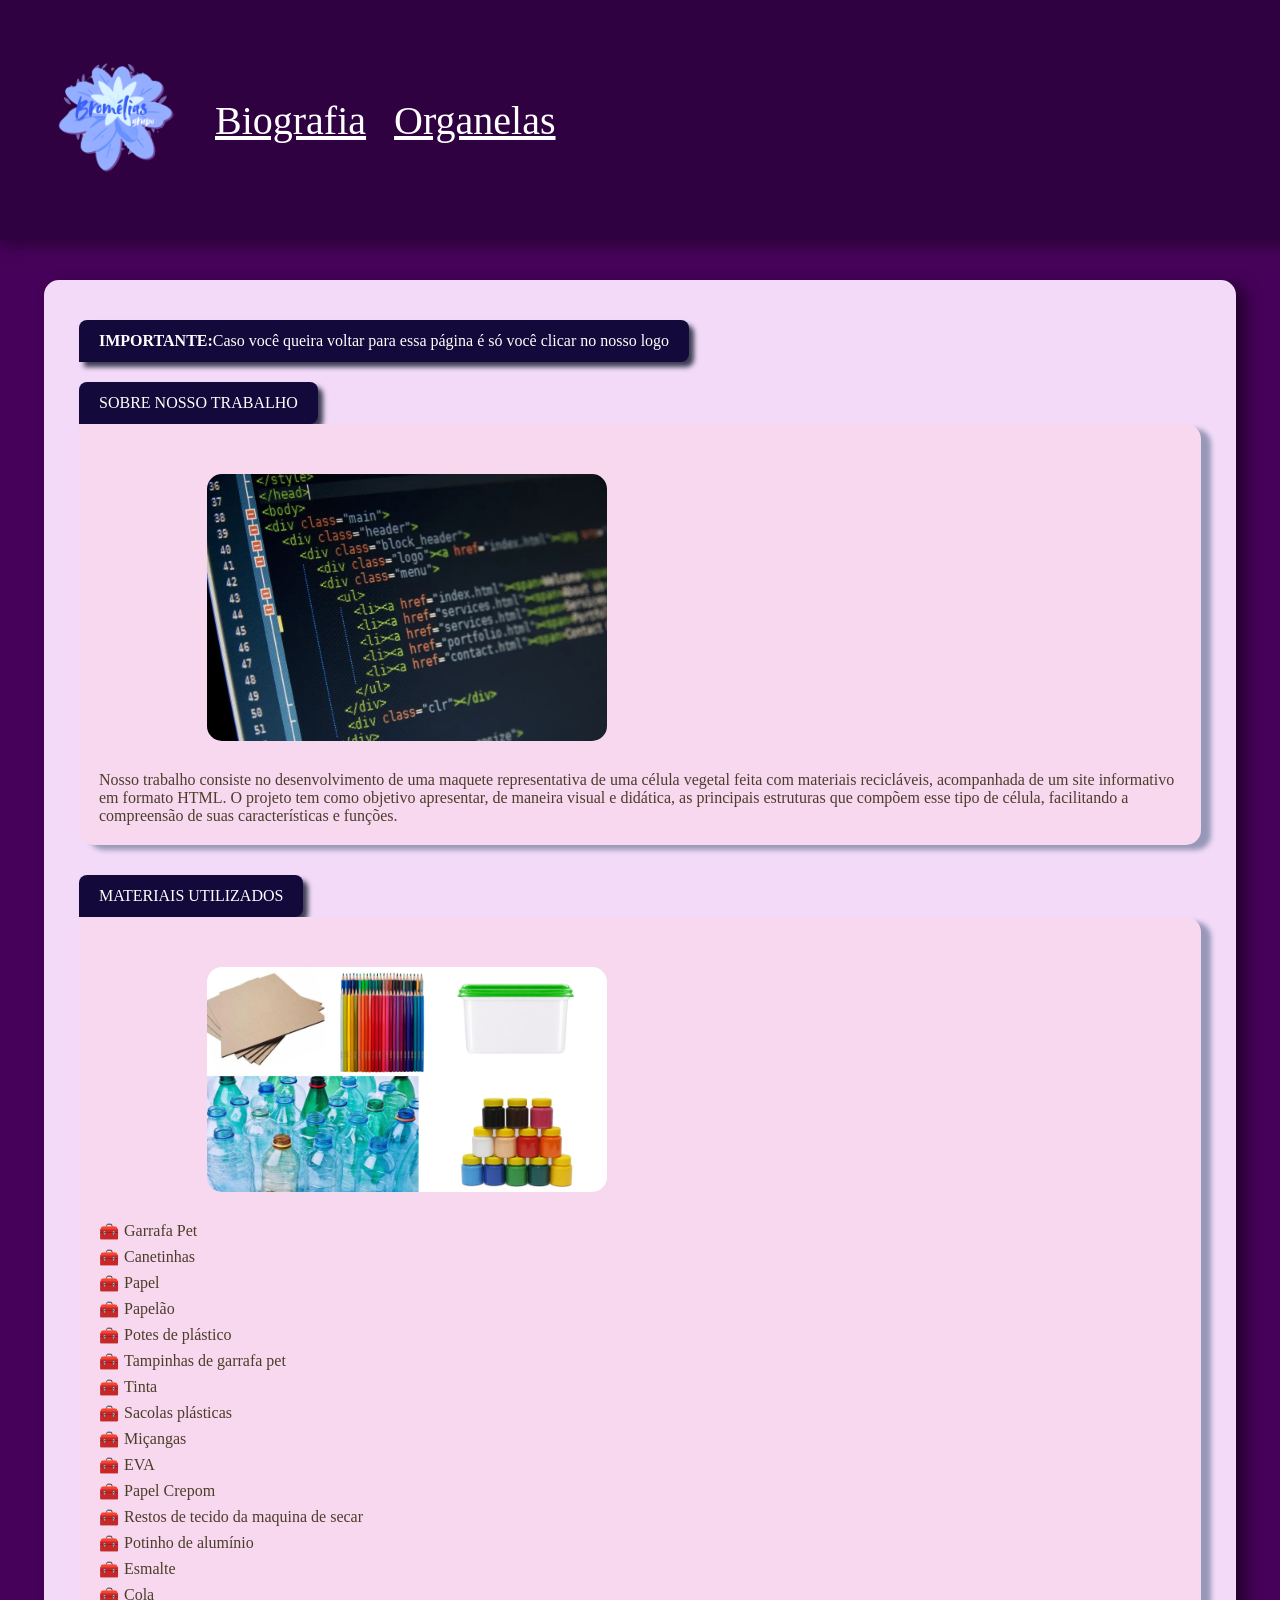
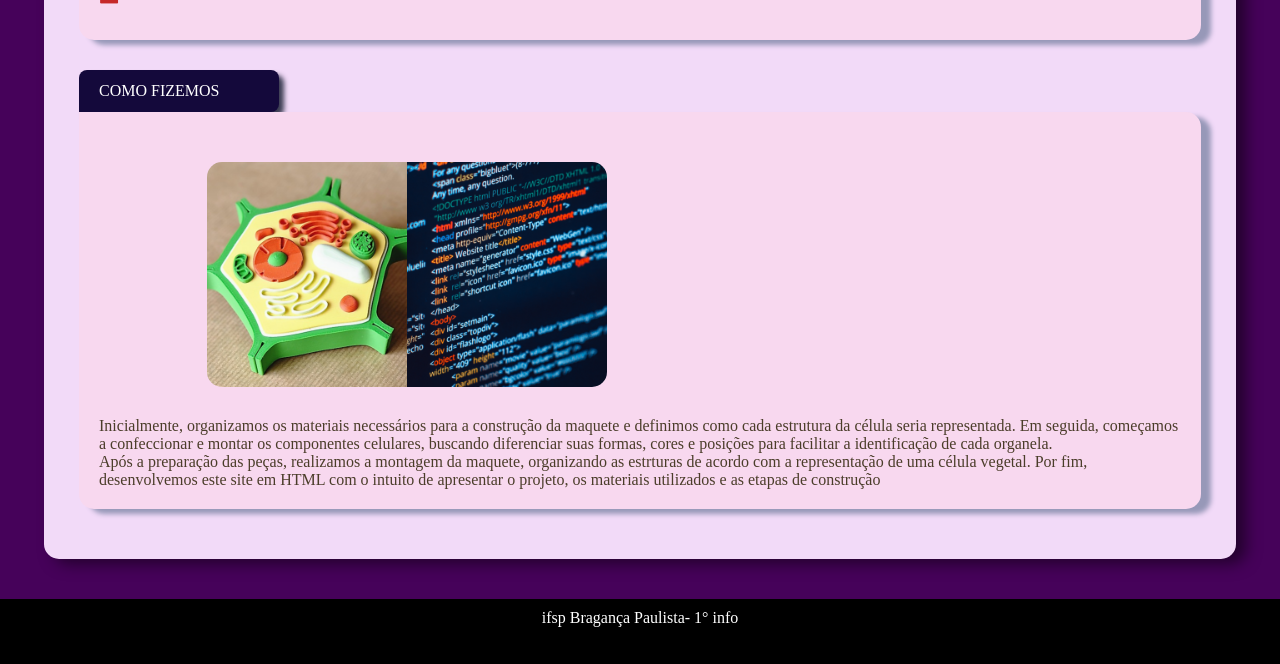
==== commit 15b370d0: "salvar mudanças e fazer mais texto nas organelas" ====
--- a/index.html
+++ b/index.html
@@ -19,7 +19,12 @@
       </div>
     </header>
 
+    
+      
+      
+
     <div class="div_t_m">
+      <div class="titulo_m"><b>IMPORTANTE:</b>Caso você queira voltar para essa página é só você clicar no nosso logo</div>
       <div class="titulo_m">SOBRE NOSSO TRABALHO</div>
       <div class="texto_m">
         <img class="imagem" src="./images/html.webp" />
@@ -38,16 +43,20 @@
         <img class="imagem" src="./images/materiais.jpg" />
         <ul class="lista-material">
           <li>Garrafa Pet</li>
-          <li>Lápis de cores</li>
+          <li>Canetinhas</li>
           <li>Papel</li>
           <li>Papelão</li>
           <li>Potes de plástico</li>
           <li>Tampinhas de garrafa pet</li>
           <li>Tinta</li>
-          <li>Sacola plástica</li>
+          <li>Sacolas plásticas</li>
           <li>Miçangas</li>
           <li>EVA</li>
           <li>Papel Crepom</li>
+          <li>Restos de tecido da maquina de secar</li>
+          <li>Potinho de alumínio</li>
+          <li>Esmalte</li>
+          <li>Cola</li>
         </ul>
       </div>
 
@@ -65,6 +74,6 @@
         apresentar o projeto, os materiais utilizados e as etapas de construção
       </div>
     </div>
-    <footer>ifsp</footer>
+    <footer>ifsp Bragança Paulista- 1° info</footer>
   </body>
 </html>
--- a/styles/style.css
+++ b/styles/style.css
@@ -17,6 +17,11 @@
 .a_t {
   padding-right: 2vh;
   color: white;
+  
+}
+a:active {
+  color: #a905b8;
+  transition: color -1s;
 }
 
 footer {
@@ -25,7 +30,8 @@
   background-color: black;
   color: white;
   text-align: center;
-  padding-bottom: 2vh;
+  padding-top: 10px;
+  padding-bottom: 10px;
 }
 
 html {
@@ -203,14 +209,11 @@
 .header_m {
   background-color: #2f0141;
   width: 100%;
-  /* min-height: 80px; Evita que o texto saia para fora se quebrar em telas pequenas */
-  /* height: auto; */
+  min-height: 80px; /* Evita que o texto saia para fora se quebrar em telas pequenas */
+  height: auto;
   display: flex;
-  justify-content: flex-start;
   align-items: center;
-  height: 100px;
-  /* gap: 15px; */
-  /* padding: 15px; */
+  padding: 15px;
   color: #ffffff;
   font-size: clamp(
     1.5rem,
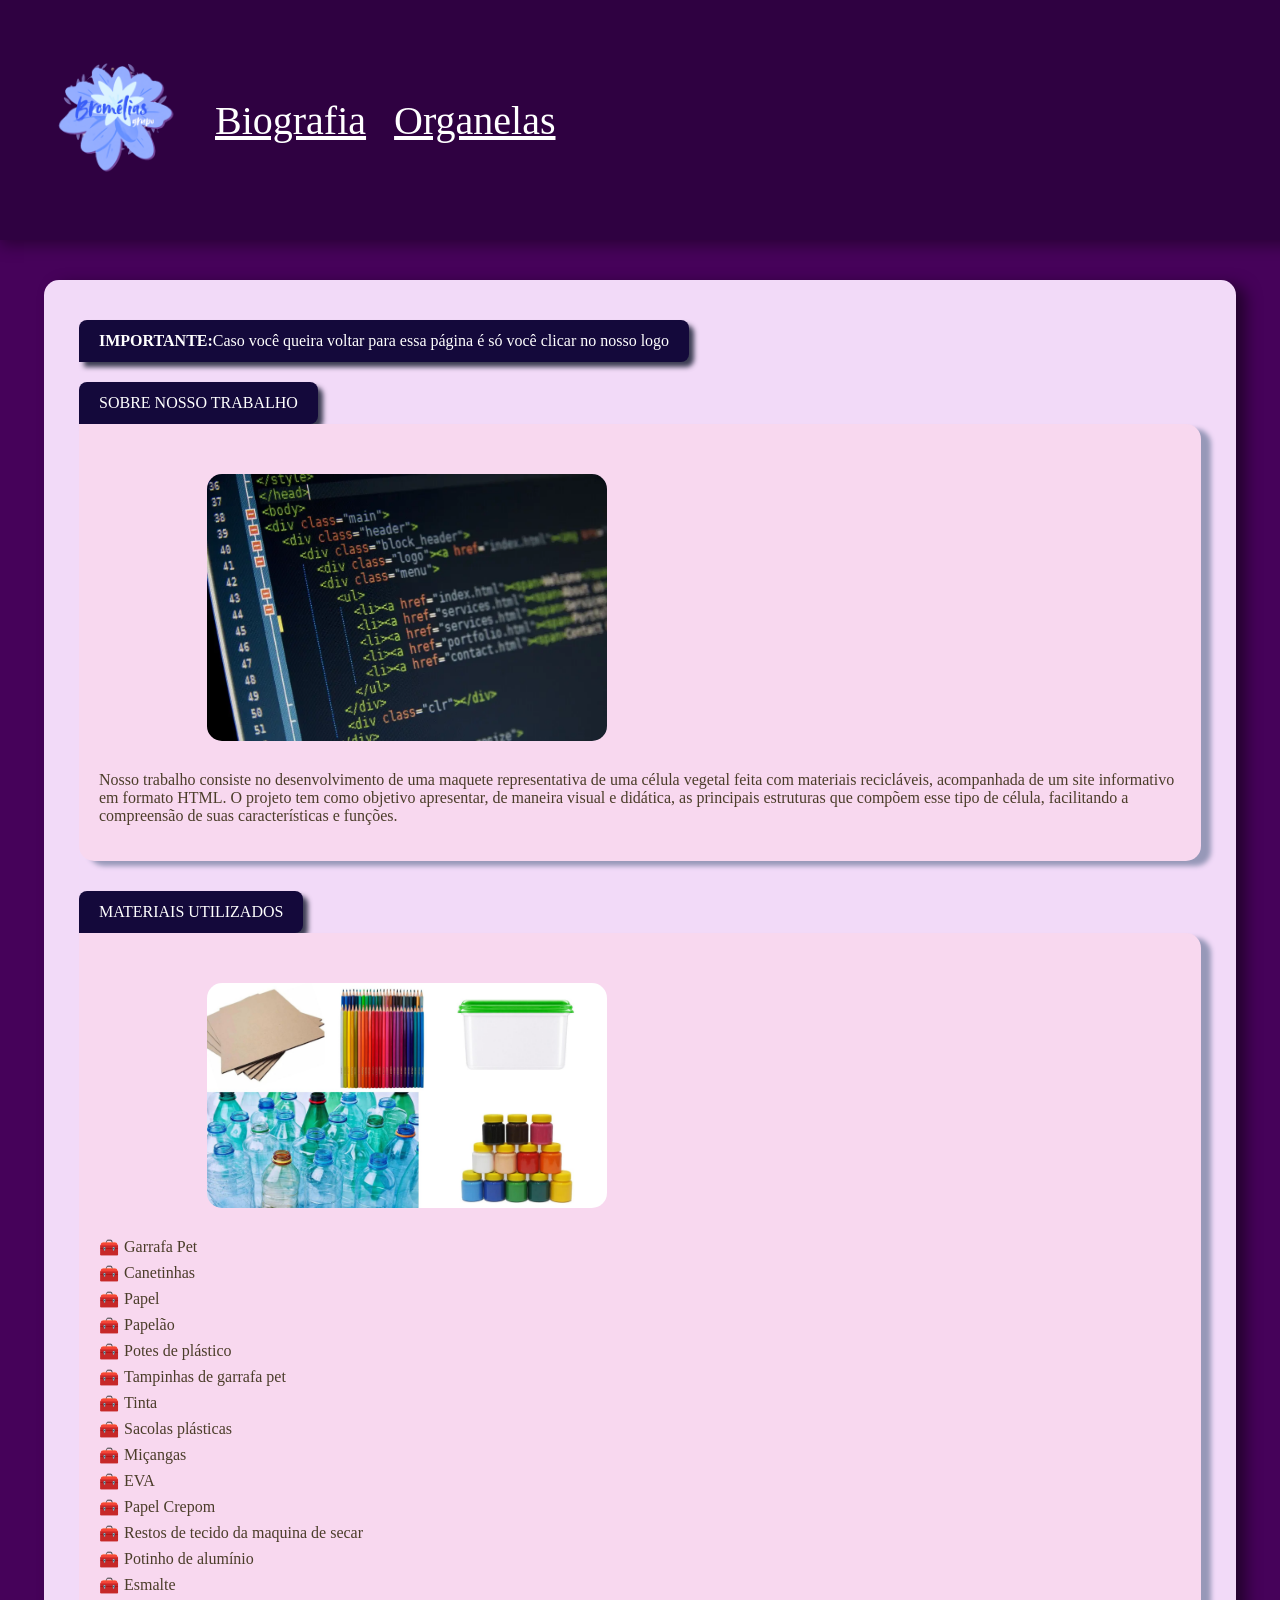
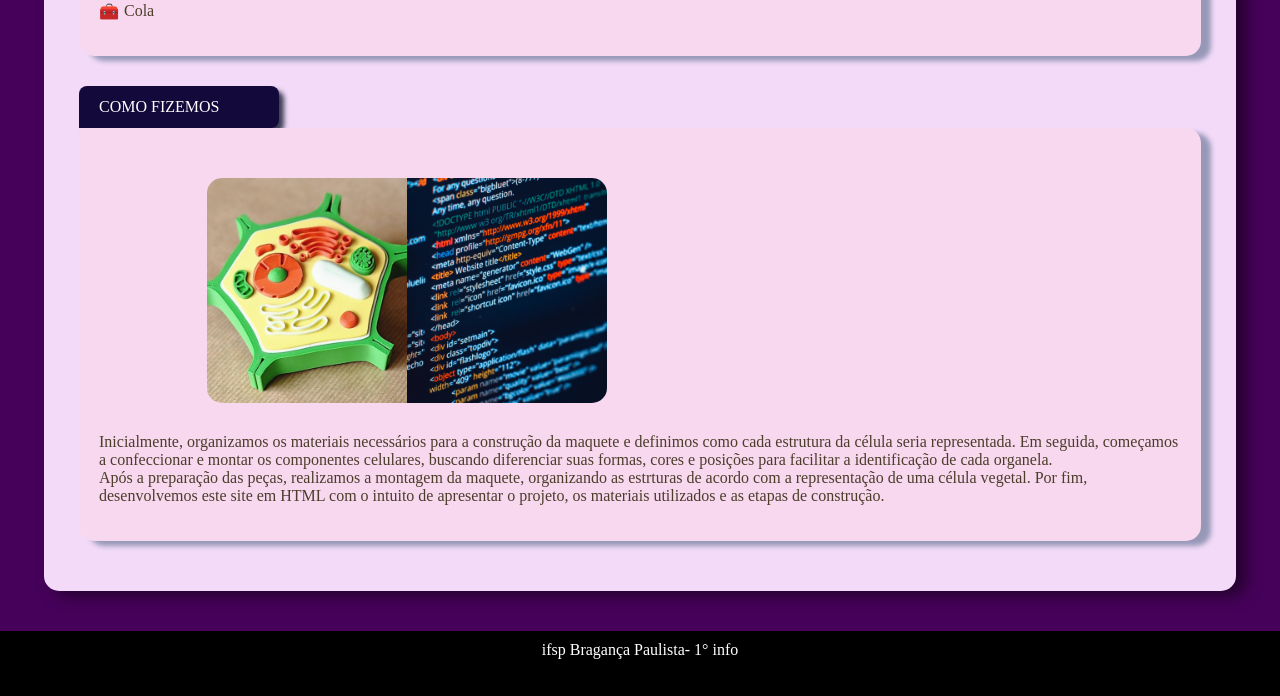
==== commit 435b88d0: "paragrafos" ====
--- a/index.html
+++ b/index.html
@@ -19,21 +19,22 @@
       </div>
     </header>
 
-    
-      
-      
-
     <div class="div_t_m">
-      <div class="titulo_m"><b>IMPORTANTE:</b>Caso você queira voltar para essa página é só você clicar no nosso logo</div>
+      <div class="titulo_m">
+        <b>IMPORTANTE:</b>Caso você queira voltar para essa página é só você
+        clicar no nosso logo
+      </div>
       <div class="titulo_m">SOBRE NOSSO TRABALHO</div>
       <div class="texto_m">
         <img class="imagem" src="./images/html.webp" />
-        Nosso trabalho consiste no desenvolvimento de uma maquete representativa
-        de uma célula vegetal feita com materiais recicláveis, acompanhada de um
-        site informativo em formato HTML. O projeto tem como objetivo
-        apresentar, de maneira visual e didática, as principais estruturas que
-        compõem esse tipo de célula, facilitando a compreensão de suas
-        características e funções.
+        <p>
+          Nosso trabalho consiste no desenvolvimento de uma maquete
+          representativa de uma célula vegetal feita com materiais recicláveis,
+          acompanhada de um site informativo em formato HTML. O projeto tem como
+          objetivo apresentar, de maneira visual e didática, as principais
+          estruturas que compõem esse tipo de célula, facilitando a compreensão
+          de suas características e funções.
+        </p>
       </div>
 
       <div class="imagem"></div>
@@ -63,15 +64,18 @@
       <div class="titulo_m">COMO FIZEMOS</div>
       <div class="texto_m">
         <img class="imagem" src="./images/maquete.png" />
-        Inicialmente, organizamos os materiais necessários para a construção da
-        maquete e definimos como cada estrutura da célula seria representada. Em
-        seguida, começamos a confeccionar e montar os componentes celulares,
-        buscando diferenciar suas formas, cores e posições para facilitar a
-        identificação de cada organela.
-        <br />Após a preparação das peças, realizamos a montagem da maquete,
-        organizando as estrturas de acordo com a representação de uma célula
-        vegetal. Por fim, desenvolvemos este site em HTML com o intuito de
-        apresentar o projeto, os materiais utilizados e as etapas de construção
+        <p>
+          Inicialmente, organizamos os materiais necessários para a construção
+          da maquete e definimos como cada estrutura da célula seria
+          representada. Em seguida, começamos a confeccionar e montar os
+          componentes celulares, buscando diferenciar suas formas, cores e
+          posições para facilitar a identificação de cada organela.
+          <br />Após a preparação das peças, realizamos a montagem da maquete,
+          organizando as estrturas de acordo com a representação de uma célula
+          vegetal. Por fim, desenvolvemos este site em HTML com o intuito de
+          apresentar o projeto, os materiais utilizados e as etapas de
+          construção.
+        </p>
       </div>
     </div>
     <footer>ifsp Bragança Paulista- 1° info</footer>
